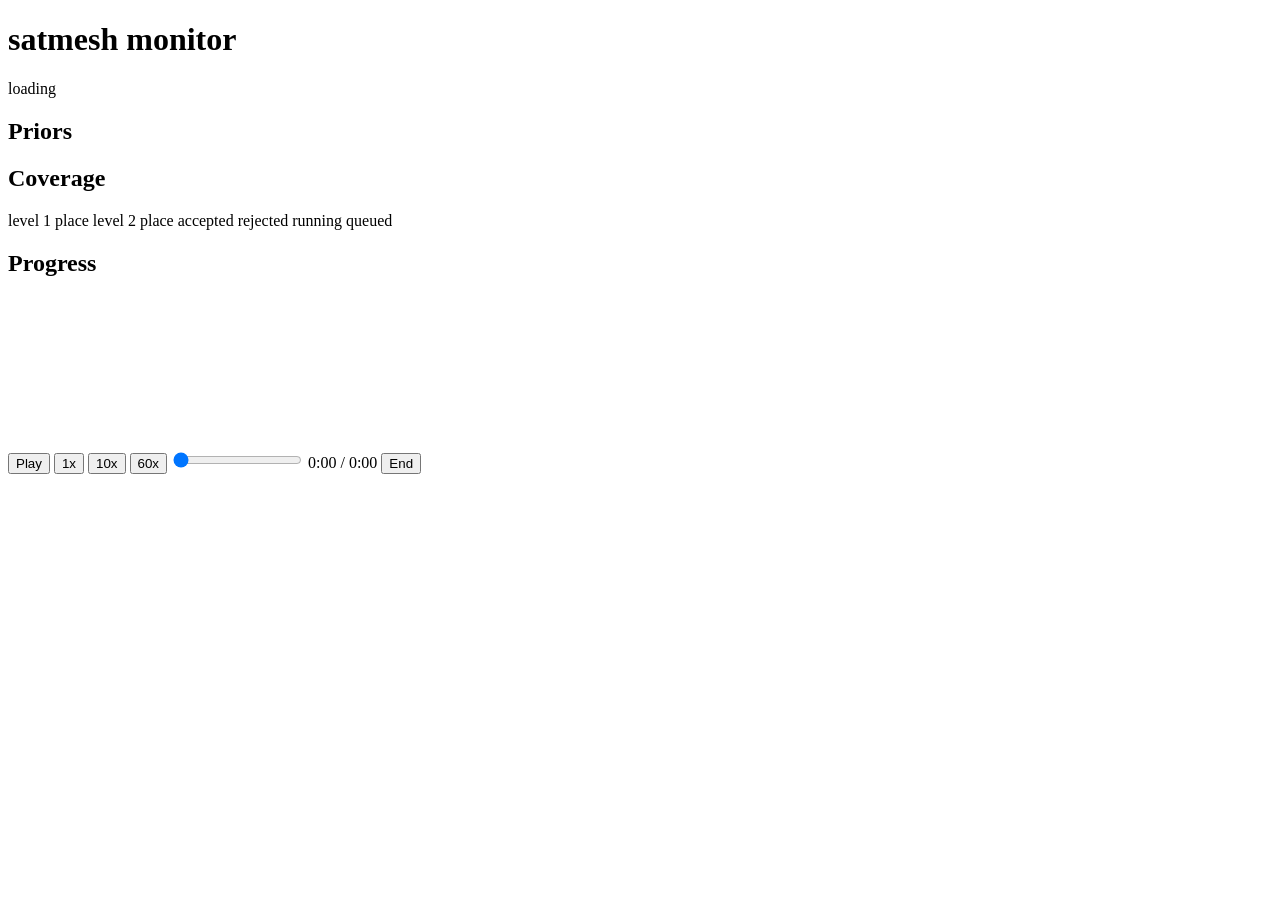
==== locate/packages/satmesh-monitor/src/satmesh_monitor/static/index.html @ 002cff83 "feat(locate): add the first-fix event contract and the live map monitor Events of a first-fix run ar" ====
<!doctype html>
<html lang="en">
<head>
  <meta charset="utf-8">
  <meta name="viewport" content="width=device-width, initial-scale=1">
  <title>satmesh monitor</title>
  <link rel="stylesheet" href="/static/maplibre-gl.css">
  <link rel="stylesheet" href="/static/style.css">
  <script src="/static/maplibre-gl.js"></script>
  <script type="module" src="/static/main.js"></script>
</head>
<body>
  <header>
    <h1>satmesh monitor</h1>
    <span id="status" class="chip">loading</span>
    <span id="area" class="muted"></span>
  </header>
  <main>
    <div id="map"></div>
    <aside>
      <section id="photo-panel" hidden>
        <h2>Photo</h2>
        <img id="photo" alt="">
      </section>
      <section>
        <h2>Priors</h2>
        <ul id="priors" class="plain"></ul>
      </section>
      <section>
        <h2>Coverage</h2>
        <div id="legend"></div>
        <p class="muted keys">
          <span class="key level-1"></span> level 1 place
          <span class="key level-2"></span> level 2 place
          <span class="key verdict accepted"></span> accepted
          <span class="key verdict rejected"></span> rejected
          <span class="key verdict running"></span> running
          <span class="key verdict queued"></span> queued
        </p>
      </section>
      <section>
        <h2>Progress</h2>
        <ol id="stages" class="plain"></ol>
      </section>
    </aside>
  </main>
  <footer>
    <svg id="convergence" role="img" aria-label="Candidate spread against time"></svg>
    <div class="controls">
      <button id="play" type="button">Play</button>
      <button type="button" data-speed="1" class="active">1x</button>
      <button type="button" data-speed="10">10x</button>
      <button type="button" data-speed="60">60x</button>
      <input id="scrubber" type="range" min="0" max="0" value="0" aria-label="Time">
      <span id="clock">0:00 / 0:00</span>
      <button id="live" type="button">End</button>
    </div>
  </footer>
</body>
</html>
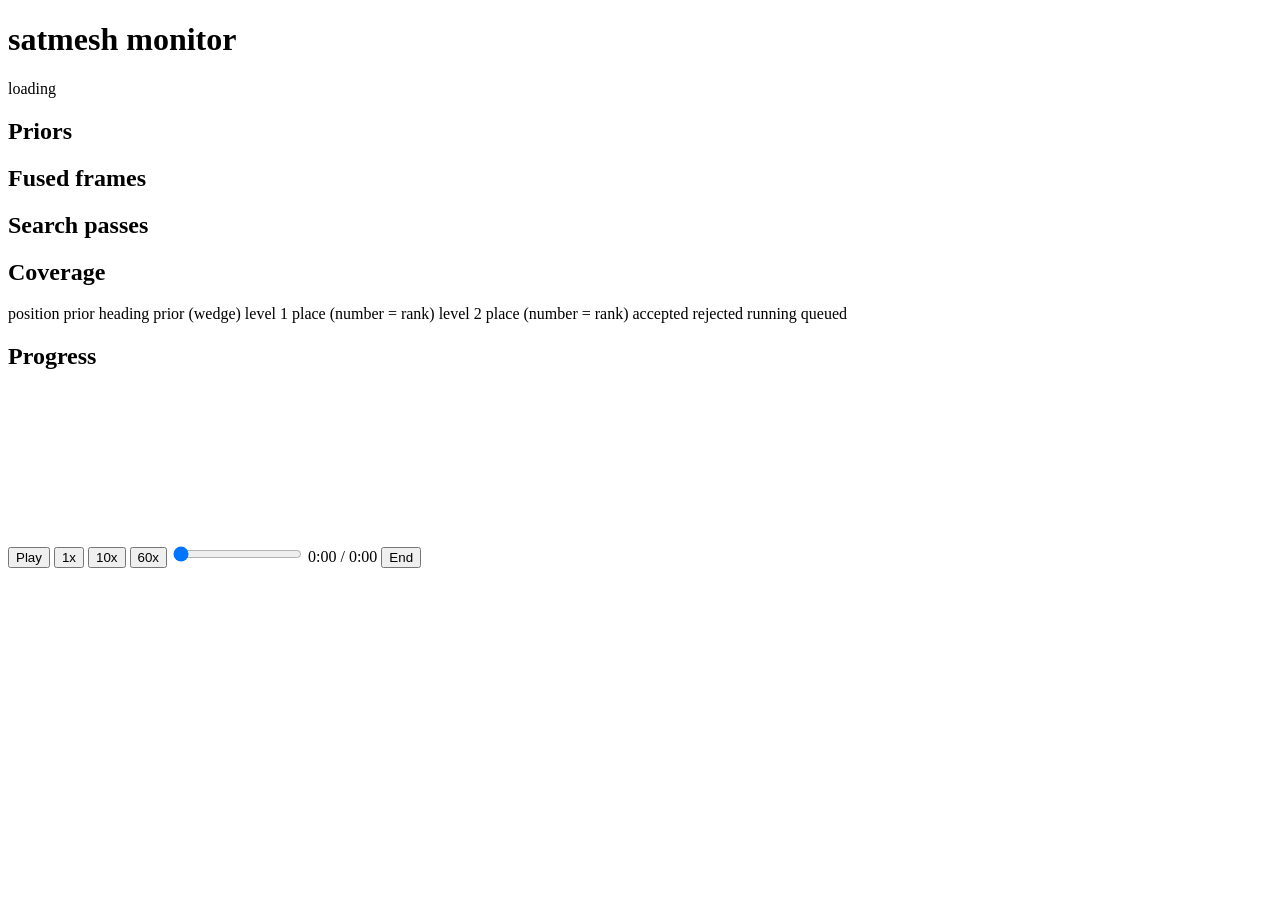
==== commit 932be5d0: "feat(monitor): show the fused frames, their score terms and the search passes The first fix emits a " ====
--- a/locate/packages/satmesh-monitor/src/satmesh_monitor/static/index.html
+++ b/locate/packages/satmesh-monitor/src/satmesh_monitor/static/index.html
@@ -27,11 +27,21 @@
         <ul id="priors" class="plain"></ul>
       </section>
       <section>
+        <h2>Fused frames</h2>
+        <div id="fusion"></div>
+      </section>
+      <section>
+        <h2>Search passes</h2>
+        <ol id="ladder" class="plain"></ol>
+      </section>
+      <section>
         <h2>Coverage</h2>
         <div id="legend"></div>
         <p class="muted keys">
-          <span class="key level-1"></span> level 1 place
-          <span class="key level-2"></span> level 2 place
+          <span class="key prior-area"></span> position prior
+          <span class="key prior-heading"></span> heading prior (wedge)
+          <span class="key level-1"></span> level 1 place (number = rank)
+          <span class="key level-2"></span> level 2 place (number = rank)
           <span class="key verdict accepted"></span> accepted
           <span class="key verdict rejected"></span> rejected
           <span class="key verdict running"></span> running
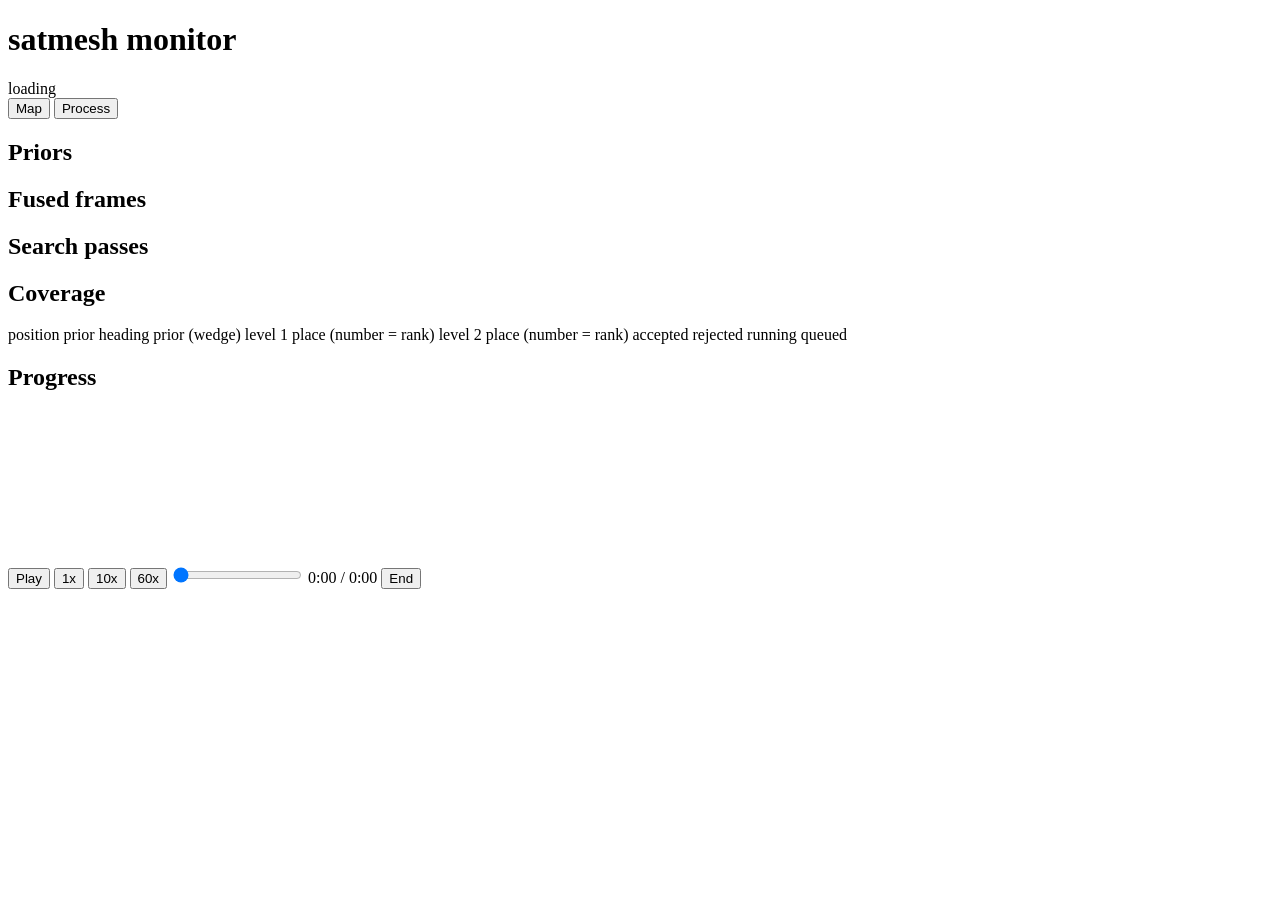
==== commit 485dd146: "feat(monitor): add a Process tab that walks through the run step by step The tab lists the stages of" ====
--- a/locate/packages/satmesh-monitor/src/satmesh_monitor/static/index.html
+++ b/locate/packages/satmesh-monitor/src/satmesh_monitor/static/index.html
@@ -14,8 +14,13 @@
     <h1>satmesh monitor</h1>
     <span id="status" class="chip">loading</span>
     <span id="area" class="muted"></span>
+    <nav class="tabs">
+      <button type="button" data-view="map" class="active">Map</button>
+      <button type="button" data-view="process">Process</button>
+    </nav>
   </header>
-  <main>
+  <main id="process" hidden></main>
+  <main id="view-map">
     <div id="map"></div>
     <aside>
       <section id="photo-panel" hidden>
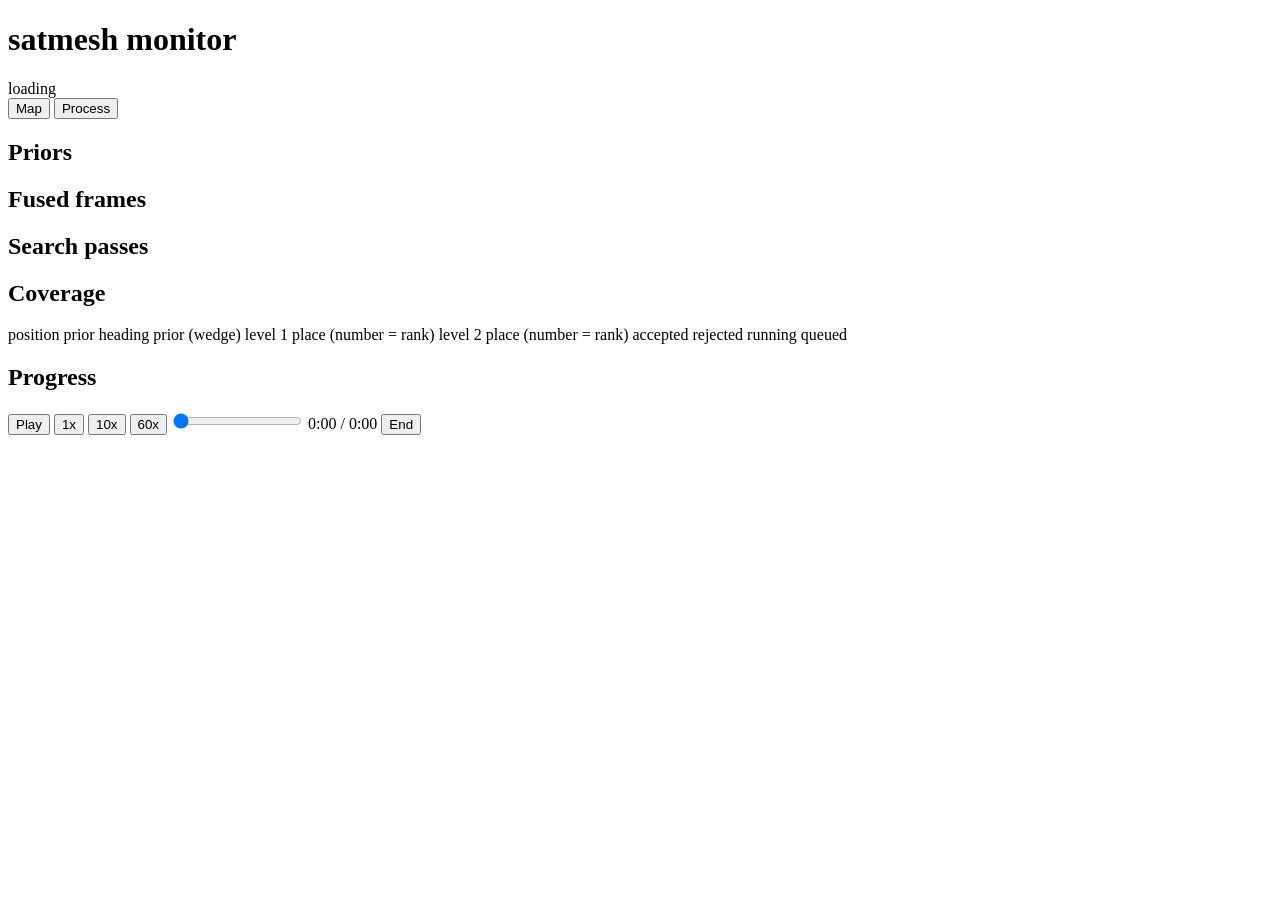
==== commit 606e76bb: "refactor(monitor): drop the convergence graph The candidate-spread graph under the map is removed wi" ====
--- a/locate/packages/satmesh-monitor/src/satmesh_monitor/static/index.html
+++ b/locate/packages/satmesh-monitor/src/satmesh_monitor/static/index.html
@@ -60,7 +60,6 @@
     </aside>
   </main>
   <footer>
-    <svg id="convergence" role="img" aria-label="Candidate spread against time"></svg>
     <div class="controls">
       <button id="play" type="button">Play</button>
       <button type="button" data-speed="1" class="active">1x</button>
